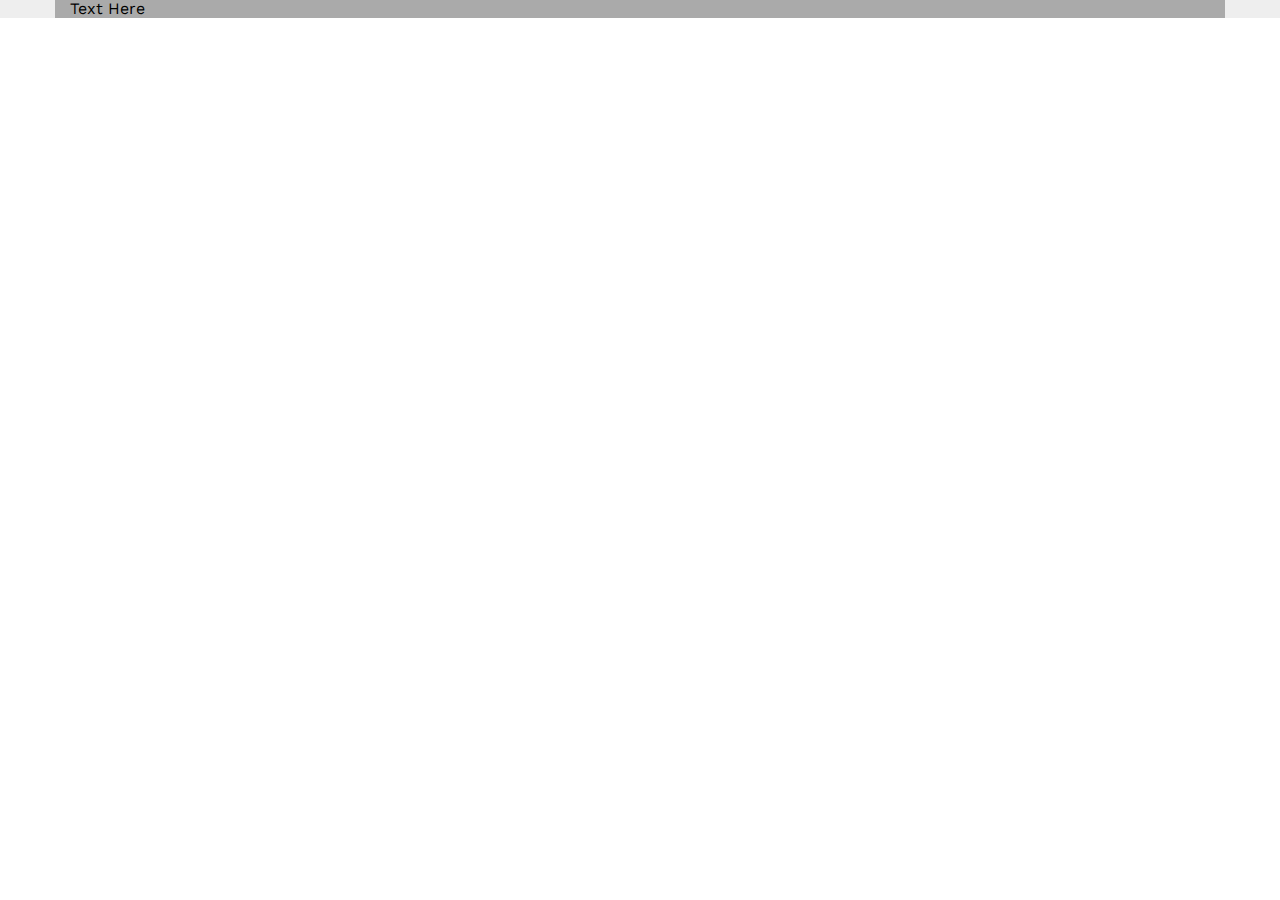
==== Template1/index.html @ 7bed7d9b "Add initial HTML template and styles for Lean Template 1" ====
<!DOCTYPE html>
<html lang="en">
<head>
    <meta charset="UTF-8">
    <meta name="viewport" content="width=device-width, initial-scale=1.0">
    <!--Main css Template-->
   <link rel="stylesheet" href="css/Lean.css">
    <!--Normalize css-->
    <link rel="stylesheet" href="css/Normalize.css">
    <!--Google Fonts-->
    <link rel="preconnect" href="https://fonts.googleapis.com">
<link rel="preconnect" href="https://fonts.gstatic.com" crossorigin>
<link href="https://fonts.googleapis.com/css2?family=Work+Sans:ital,wght@0,100..900;1,100..900&display=swap" rel="stylesheet">
<!--Font Awesome-->
<link rel="stylesheet" href="css/all.min.css">
    <title>Lean Template 1</title>
</head>
<body>
<div class="parent" >
<div class="container">Text Here </div>

</div>
</body>
</html>
---- Template1/css/Lean.css ----
/* varables */


/* end varables */



/* Global Rules */

*{
 -webkit-box-sizing: border-box;
 -moz-box-sizing: border-box;
  box-sizing: border-box;
}   
body{
  font-family: "Work Sans", serif;
  font-optical-sizing: auto;
  font-style: normal;
}

/* end Global Rules */


.parent {
    background-color: #eee;
    }
 .container {
    padding-left: 15px;
    padding-right: 15px;
    margin-left: auto;
    margin-right: auto;;
    width: 600px;
    background-color: #aaa;
    }


    /* Small */
@media (min-width: 768px) {
    .container {
      width: 750px;
    }
  }
  /* Medium */
  @media (min-width: 992px) {
    .container {
      width: 970px;
    }
  }
  /* Large */
  @media (min-width: 1200px) {
    .container {
      width: 1170px;
    }
  }
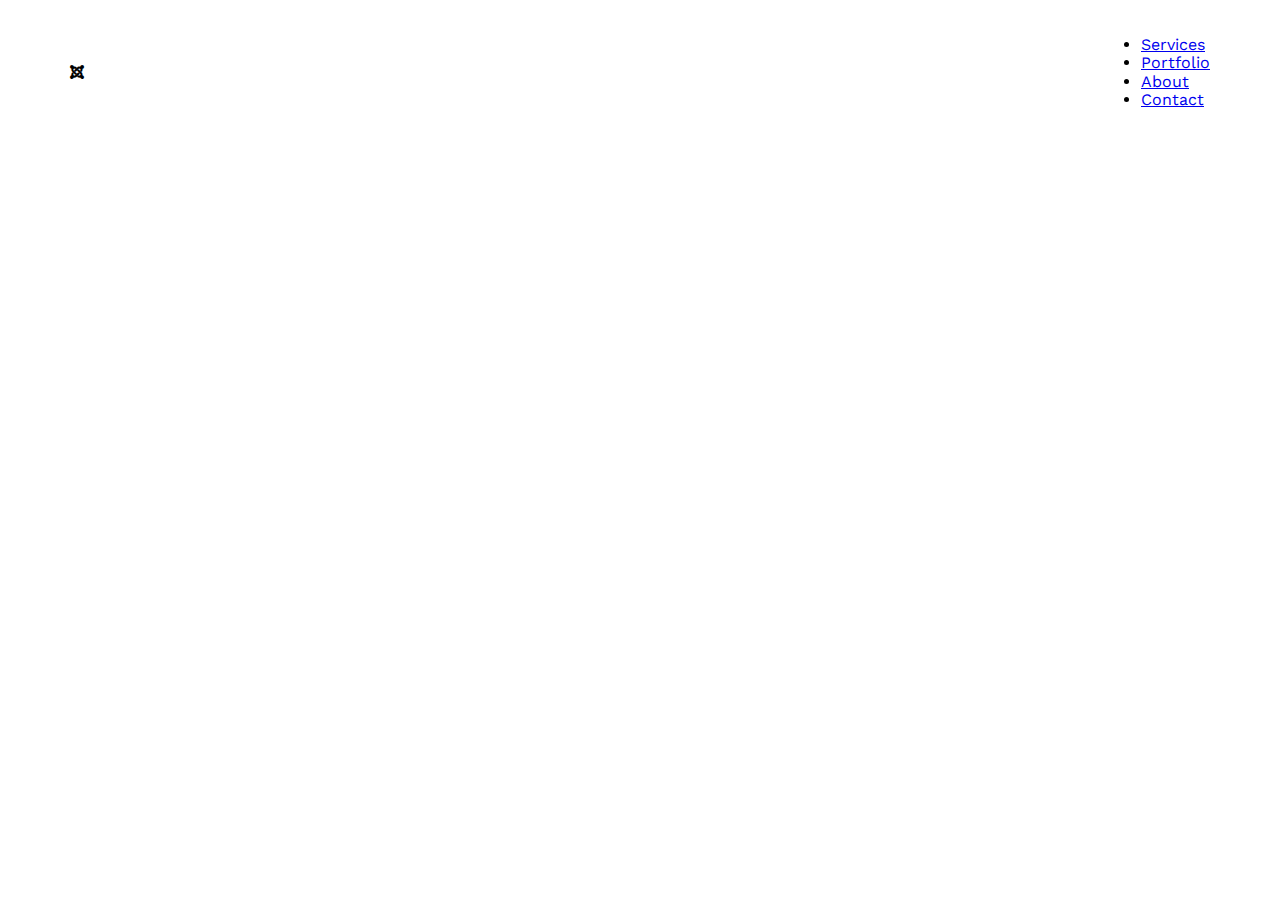
==== commit 0734cd74: "html header" ====
--- a/Template1/index.html
+++ b/Template1/index.html
@@ -16,9 +16,31 @@
     <title>Lean Template 1</title>
 </head>
 <body>
-<div class="parent" >
-<div class="container">Text Here </div>
+    <!--Header-->
+<div class="header">
+<div class="container">
+<div ><i class="logo fa-brands fa-joomla"></i></div>
+
+<div class="linkes"></div>
+<span >
+<span></span>
+<span></span>
+<span></span>
+<ul>
+            <li><a href="#services">Services</a></li>
+            <li><a href="#portfolio">Portfolio</a></li>
+            <li><a href="#about">About</a></li>
+            <li><a href="#contact">Contact</a></li>
+</ul>
+
+
+</span>
 
 </div>
+
+
+</div>
+
+<!--end Header-->
 </body>
 </html>--- a/Template1/css/Lean.css
+++ b/Template1/css/Lean.css
@@ -18,21 +18,15 @@
   font-style: normal;
 }
 
-/* end Global Rules */
 
-
-.parent {
-    background-color: #eee;
-    }
  .container {
     padding-left: 15px;
     padding-right: 15px;
     margin-left: auto;
     margin-right: auto;;
     width: 600px;
-    background-color: #aaa;
+    
     }
-
 
     /* Small */
 @media (min-width: 768px) {
@@ -51,4 +45,24 @@
     .container {
       width: 1170px;
     }
-  }+  }
+  /* end Global Rules */
+
+
+
+/* Header */
+.header {
+    padding: 20px;
+  }
+  .header .container {
+    display: flex;
+    justify-content: space-between;
+    align-items: center;
+  }
+  .header .logo {
+    width: 100px;
+  }
+  .header .links {
+    position: relative;
+  }
+/* end Header */